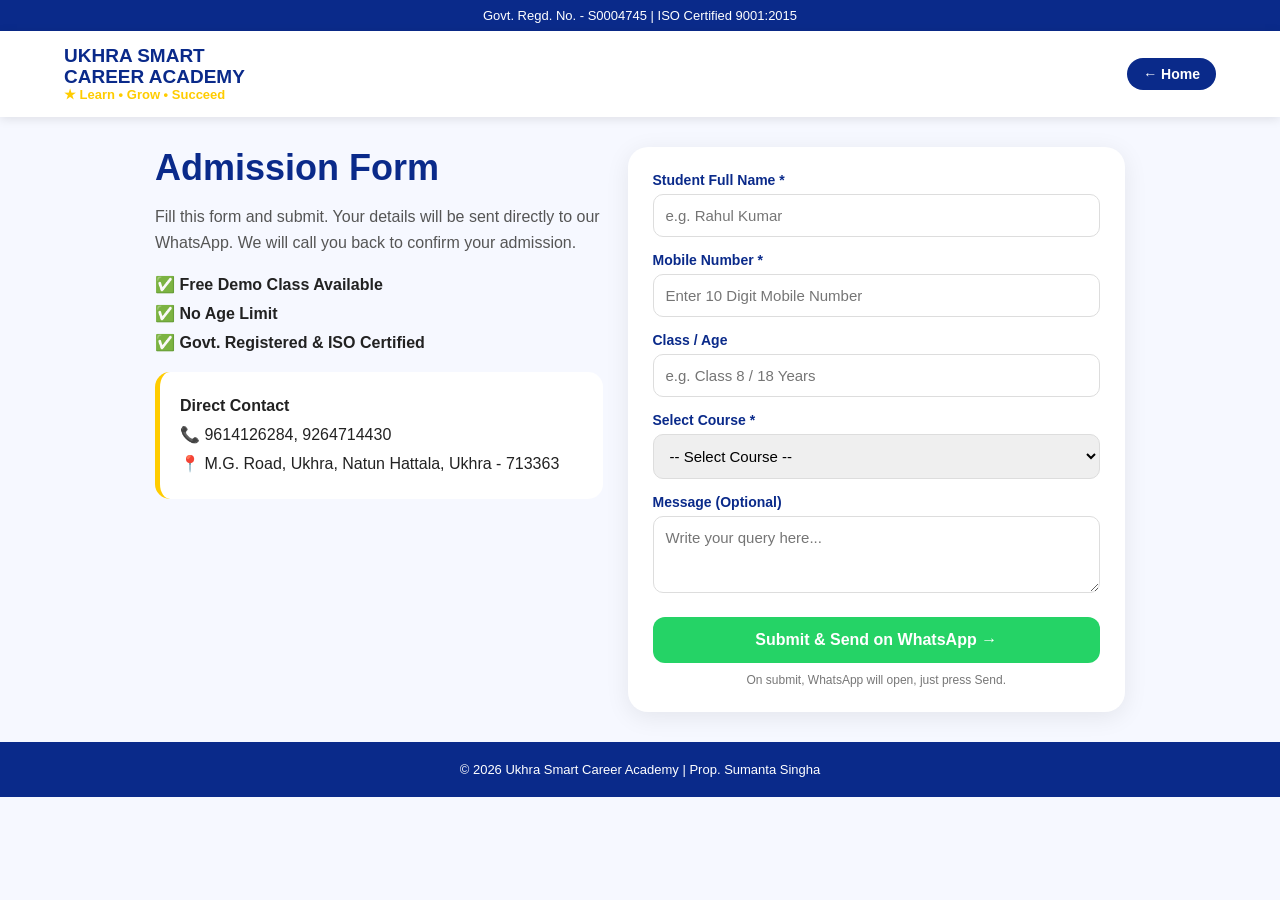
==== admission.html @ fa636bd1 "Add files via upload" ====
<!DOCTYPE html>
<html lang="en">
<head>
<meta charset="UTF-8">
<meta name="viewport" content="width=device-width, initial-scale=1.0">
<title>Admission Form | Ukhra Smart Career Academy</title>
<link rel="stylesheet" href="admission.css">
</head>
<body>

<div class="top">Govt. Regd. No. - S0004745 | ISO Certified 9001:2015</div>

<header>
<a href="index.html" class="logo">UKHRA SMART<br>CAREER ACADEMY <span>★ Learn • Grow • Succeed</span></a>
<a href="index.html" class="back-btn">← Home</a>
</header>

<div class="form-wrap">
<div class="form-left">
<h1>Admission Form</h1>
<p>Fill this form and submit. Your details will be sent directly to our WhatsApp. We will call you back to confirm your admission.</p>
<ul>
<li>✅ Free Demo Class Available</li>
<li>✅ No Age Limit</li>
<li>✅ Govt. Registered & ISO Certified</li>
</ul>
<div class="contact-box">
<b>Direct Contact</b><br>
📞 9614126284, 9264714430<br>
📍 M.G. Road, Ukhra, Natun Hattala, Ukhra - 713363
</div>
</div>

<div class="form-right">
<form id="admissionForm">
<label>Student Full Name *</label>
<input type="text" id="name" placeholder="e.g. Rahul Kumar" required>

<label>Mobile Number *</label>
<input type="tel" id="phone" placeholder="Enter 10 Digit Mobile Number" maxlength="10" required>

<label>Class / Age</label>
<input type="text" id="class" placeholder="e.g. Class 8 / 18 Years">

<label>Select Course *</label>
<select id="course" required>
<option value="">-- Select Course --</option>
<option value="Computer Course">Computer Course</option>
<option value="Spoken English Course">Spoken English Course</option>
<option value="Tuition Coaching - Class 1 to 12">Tuition Coaching (Class 1 to 12)</option>
<option value="Other">Other</option>
</select>

<label>Message (Optional)</label>
<textarea id="message" rows="3" placeholder="Write your query here..."></textarea>

<button type="submit" class="submit-btn">Submit & Send on WhatsApp →</button>
<p class="note">On submit, WhatsApp will open, just press Send.</p>
</form>
<p class="success" id="successMsg">✅ Form is ready, opening WhatsApp...</p>
</div>
</div>

<footer>© 2026 Ukhra Smart Career Academy | Prop. Sumanta Singha</footer>

<script src="admission.js"></script>
</body>
</html>
---- admission.css ----
*{margin:0;padding:0;box-sizing:border-box;font-family:'Segoe UI',Arial,sans-serif}
body{background:#f6f8ff;color:#222}
.top{background:#0a2a8a;color:#fff;padding:8px;text-align:center;font-size:13px}
header{background:#fff;padding:15px 5%;display:flex;justify-content:space-between;align-items:center;box-shadow:0 2px 10px rgba(0,0,0,.1)}
.logo{font-weight:900;color:#0a2a8a;font-size:19px;line-height:1.1;text-decoration:none}
.logo span{color:#ffcc00;font-size:13px;display:block}
.back-btn{background:#0a2a8a;color:#fff;padding:8px 16px;border-radius:20px;text-decoration:none;font-size:14px;font-weight:600}
.form-wrap{max-width:1000px;margin:30px auto;display:flex;flex-wrap:wrap;gap:25px;padding:0 15px}
.form-left{flex:1;min-width:280px}
.form-left h1{color:#0a2a8a;font-size:36px}
.form-left p{margin:15px 0;line-height:1.6;color:#555}
.form-left ul{list-style:none;margin:20px 0}
.form-left li{margin:10px 0;font-weight:600}
.contact-box{background:#fff;padding:20px;border-radius:15px;border-left:5px solid #ffcc00;line-height:1.8;margin-top:20px}
.form-right{flex:1;min-width:300px;background:#fff;padding:25px;border-radius:20px;box-shadow:0 5px 25px rgba(0,0,0,.08)}
.form-right label{display:block;font-weight:700;font-size:14px;margin:15px 0 6px;color:#0a2a8a}
.form-right label:first-child{margin-top:0}
.form-right input,.form-right select,.form-right textarea{width:100%;padding:12px;border:1.5px solid #ddd;border-radius:10px;font-size:15px;outline:none}
.form-right input:focus,.form-right select:focus,.form-right textarea:focus{border-color:#0a2a8a}
.submit-btn{width:100%;background:#25D366;color:#fff;border:none;padding:14px;border-radius:12px;font-size:16px;font-weight:800;cursor:pointer;margin-top:20px}
.submit-btn:hover{background:#1eb856}
.note{font-size:12px;text-align:center;color:#777;margin-top:10px}
.success{display:none;background:#e7ffe9;color:#1a7a2a;padding:12px;border-radius:10px;text-align:center;font-weight:700;margin-top:15px}
footer{background:#0a2a8a;color:#fff;text-align:center;padding:20px;font-size:13px;margin-top:30px}
@media(max-width:600px){.form-left h1{font-size:28px}}
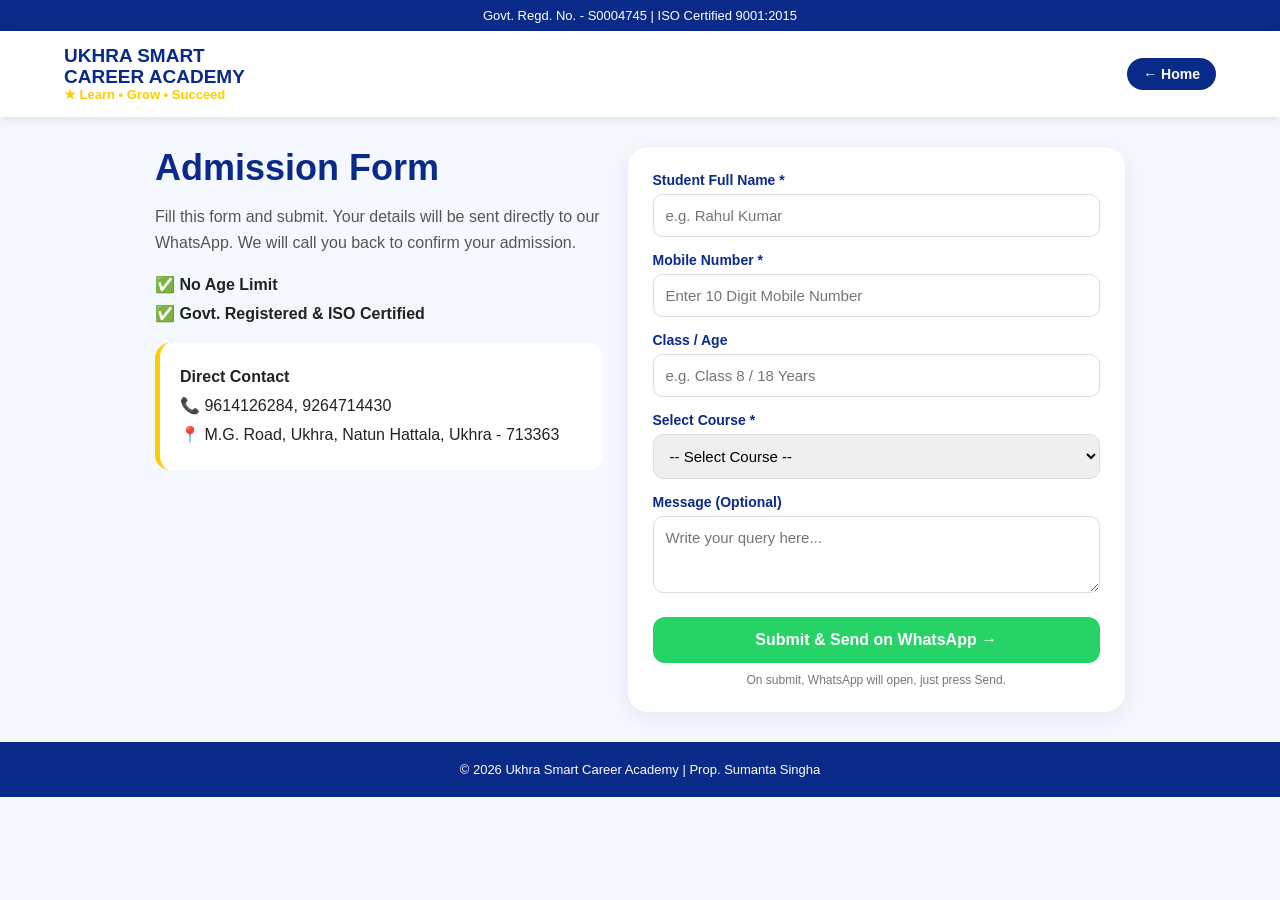
==== commit 5c80e6d4: "Refactor admission.html to remove duplicates Removed duplicate content and cleaned up the admission " ====
--- a/admission.html
+++ b/admission.html
@@ -20,7 +20,6 @@
 <h1>Admission Form</h1>
 <p>Fill this form and submit. Your details will be sent directly to our WhatsApp. We will call you back to confirm your admission.</p>
 <ul>
-<li>✅ Free Demo Class Available</li>
 <li>✅ No Age Limit</li>
 <li>✅ Govt. Registered & ISO Certified</li>
 </ul>
@@ -65,4 +64,4 @@
 
 <script src="admission.js"></script>
 </body>
-</html>+</html>
